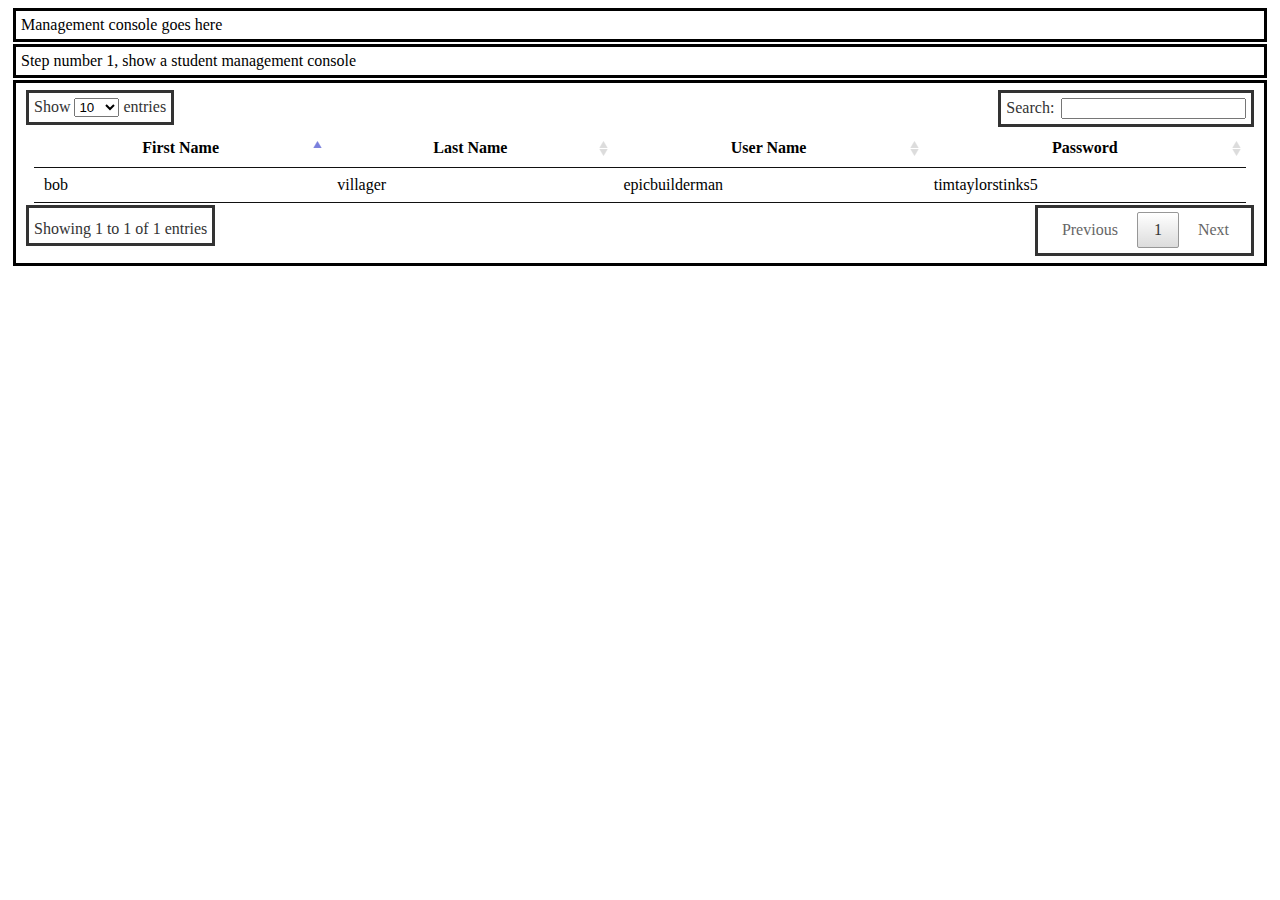
==== admin.html @ 943aa8a9 "Testing modeling of Student" ====
<!DOCTYPE html>
  <html>
  <head>
    <meta charset="utf-8">
    <title>ClassQuest Admin</title>
    <link rel="stylesheet" type="text/css" href="styles/style.css">
    <link rel="stylesheet" type="text/css" href="javascript/lib/DataTables-1.10.8/css/jquery.dataTables.css"/>
  </head>
  <body>
    <div>Management console goes here</div>
    <div>Step number 1, show a student management console</div>

    <table id="student-table">
    </table>

    <script src="javascript/lib/jquery-1.11.3.min.js"></script>
    <script src="javascript/lib/json2.js"></script>
    <script src="javascript/lib/underscore-min.js"></script>
    <script src="javascript/lib/backbone-min.js"></script>
    <script type="text/javascript" src="javascript/lib/DataTables-1.10.8/js/jquery.dataTables.js"></script>

    <script src="javascript/encounters.js" type="text/javascript"></script>
    <script src="javascript/students.js" type="text/javascript"></script>

    <script src="javascript/app.js" type="text/javascript"></script>
  </body>
  </html>
---- styles/style.css ----
div {
	border-style: solid;
	padding: 5px;
	margin: 2px 5px;
}

#ProductsContainer {
	border-color: blue;
}

.top-level-container {
	margin: 10px 10px;
}
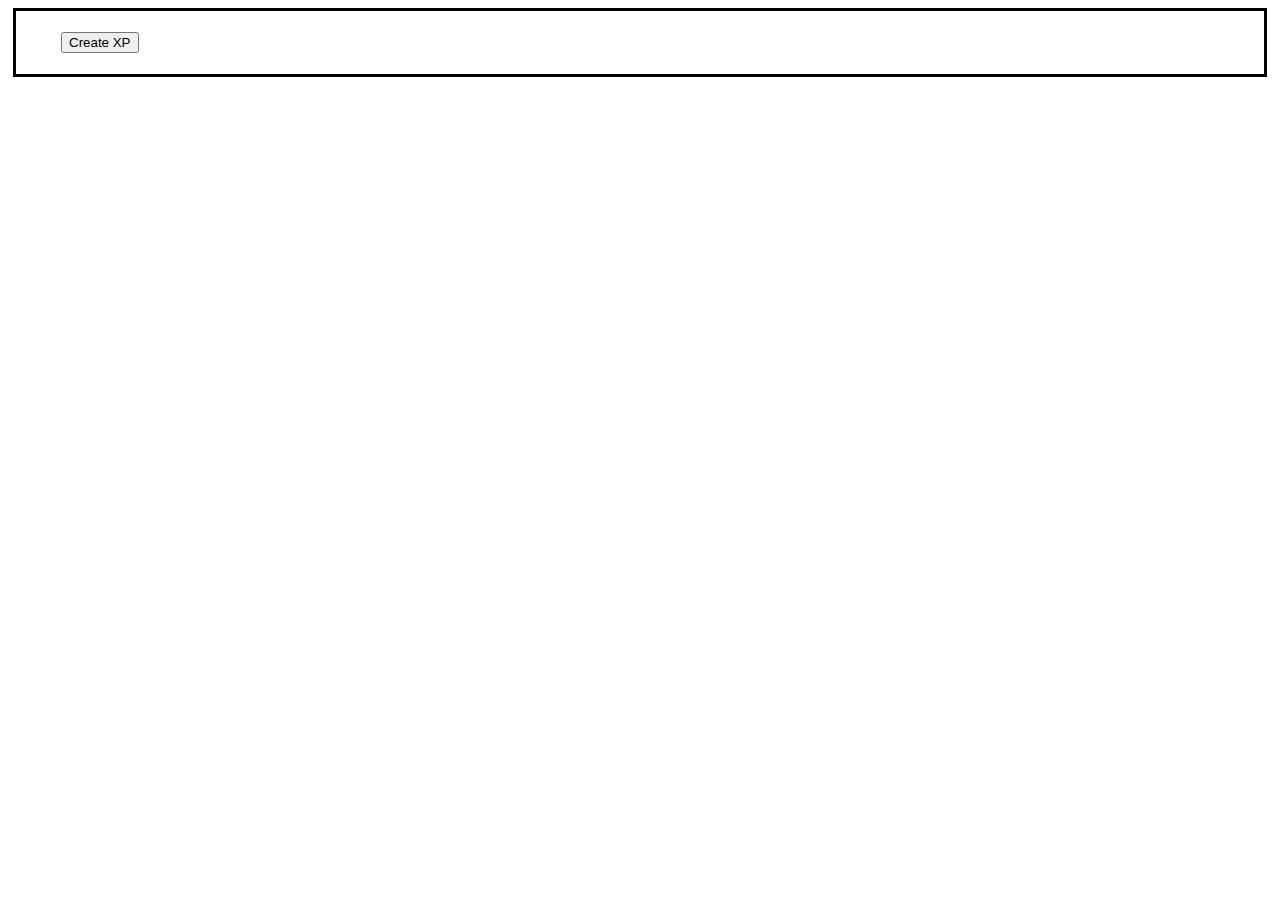
==== commit d461111d: "Working on xp crud and backbone modeling of collection with models, sync/save" ====
--- a/admin.html
+++ b/admin.html
@@ -7,8 +7,8 @@
     <link rel="stylesheet" type="text/css" href="javascript/lib/DataTables-1.10.8/css/jquery.dataTables.css"/>
   </head>
   <body>
-    <div>Management console goes here</div>
-    <div>Step number 1, show a student management console</div>
+
+    <div id="xp-container"></div>
 
     <table id="student-table">
     </table>
@@ -17,11 +17,25 @@
     <script src="javascript/lib/json2.js"></script>
     <script src="javascript/lib/underscore-min.js"></script>
     <script src="javascript/lib/backbone-min.js"></script>
+    <script src="javascript/lib/backbone.epoxy.min.js"></script>
+    
     <script type="text/javascript" src="javascript/lib/DataTables-1.10.8/js/jquery.dataTables.js"></script>
 
-    <script src="javascript/encounters.js" type="text/javascript"></script>
-    <script src="javascript/students.js" type="text/javascript"></script>
+    <script src="javascript/app/classquestconfig.js" type="text/javascript"></script>
 
-    <script src="javascript/app.js" type="text/javascript"></script>
+
+<!--
+    <script src="javascript/app/models/Encounter.js" type="text/javascript"></script>
+    <script src="javascript/app/collections/EncounterCollection.js" type="text/javascript"></script>
+    
+    <script src="javascript/app/students.js" type="text/javascript"></script>
+-->
+
+    <script src="javascript/app/models/XP.js" type="text/javascript"></script>
+    <script src="javascript/app/collections/XPCollection.js" type="text/javascript"></script>
+    <script src="javascript/app/views/XPView.js" type="text/javascript"></script>
+    <script src="javascript/app/views/XPCollectionView.js" type="text/javascript"></script>
+
+    <script src="javascript/app/app.js" type="text/javascript"></script>
   </body>
   </html>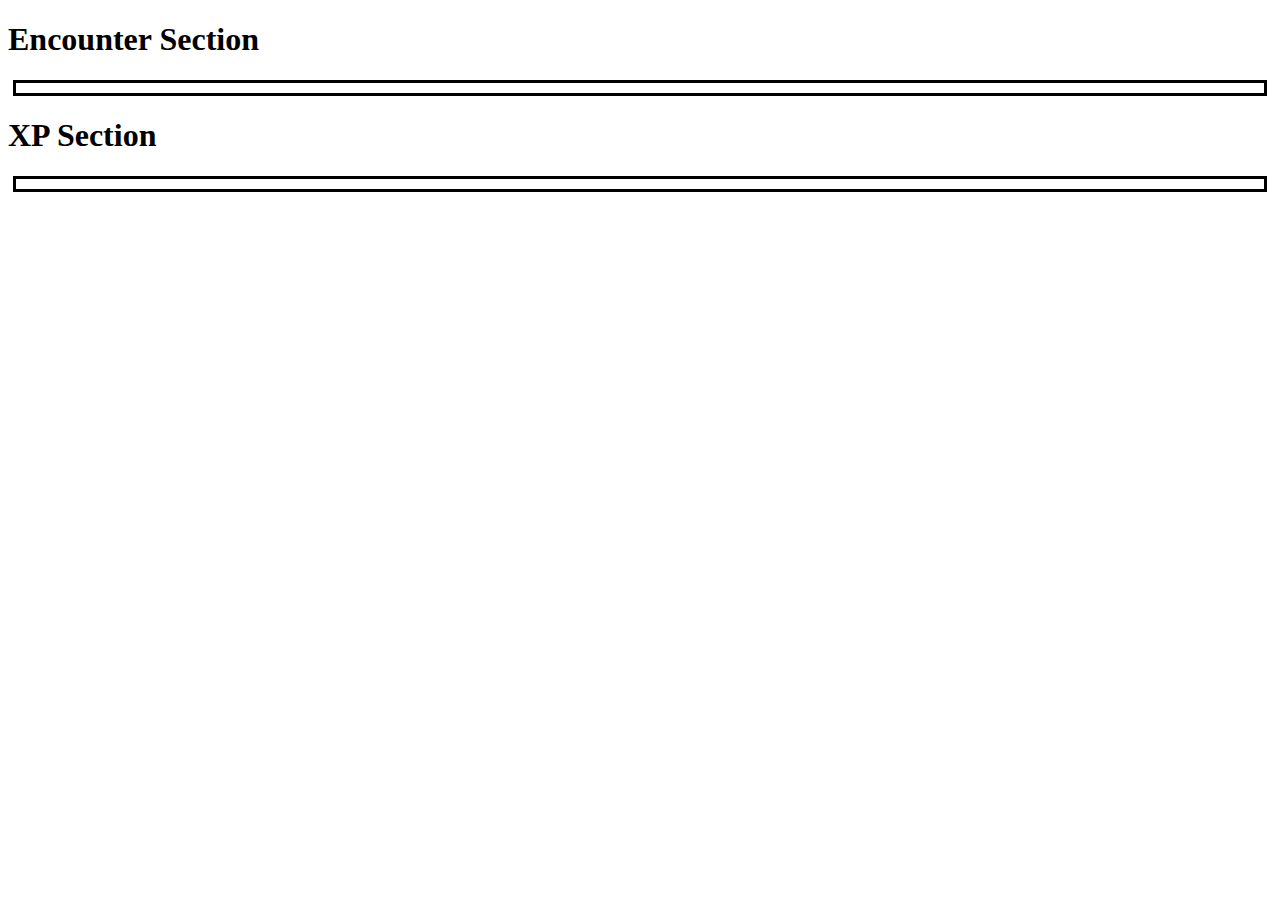
==== commit 4b8a6113: "Update view/model updates" ====
--- a/admin.html
+++ b/admin.html
@@ -8,9 +8,13 @@
   </head>
   <body>
 
-    <div id="xp-container"></div>
+    <h1>Encounter Section</h1>
+    <div id="EncounterContainer"></div>
 
-    <table id="student-table">
+    <h1>XP Section</h1>
+    <div id="XpContainer"></div>
+
+    <table id="StudentTable">
     </table>
 
     <script src="javascript/lib/jquery-1.11.3.min.js"></script>
@@ -18,11 +22,9 @@
     <script src="javascript/lib/underscore-min.js"></script>
     <script src="javascript/lib/backbone-min.js"></script>
     <script src="javascript/lib/backbone.epoxy.min.js"></script>
-    
+    <script src="javascript/lib/backbone-relational.js"></script>
+
     <script type="text/javascript" src="javascript/lib/DataTables-1.10.8/js/jquery.dataTables.js"></script>
-
-    <script src="javascript/app/classquestconfig.js" type="text/javascript"></script>
-
 
 <!--
     <script src="javascript/app/models/Encounter.js" type="text/javascript"></script>
@@ -31,10 +33,16 @@
     <script src="javascript/app/students.js" type="text/javascript"></script>
 -->
 
-    <script src="javascript/app/models/XP.js" type="text/javascript"></script>
-    <script src="javascript/app/collections/XPCollection.js" type="text/javascript"></script>
-    <script src="javascript/app/views/XPView.js" type="text/javascript"></script>
-    <script src="javascript/app/views/XPCollectionView.js" type="text/javascript"></script>
+    <script src="javascript/app/models/Xp.js" type="text/javascript"></script>
+    <script src="javascript/app/collections/XpCollection.js" type="text/javascript"></script>
+    <script src="javascript/app/views/XpView.js" type="text/javascript"></script>
+    <script src="javascript/app/views/XpCollectionView.js" type="text/javascript"></script>
+
+    <script src="javascript/app/models/Encounter.js" type="text/javascript"></script>
+    <script src="javascript/app/collections/EncounterCollection.js" type="text/javascript"></script>
+    <script src="javascript/app/views/EncounterView.js" type="text/javascript"></script>
+    <script src="javascript/app/views/EncounterXpView.js" type="text/javascript"></script>
+    <script src="javascript/app/views/EncounterCollectionView.js" type="text/javascript"></script>
 
     <script src="javascript/app/app.js" type="text/javascript"></script>
   </body>
--- a/styles/style.css
+++ b/styles/style.css
@@ -10,4 +10,12 @@
 
 .top-level-container {
 	margin: 10px 10px;
+}
+
+.unsaved {
+	border-color: red;
+}
+
+input[type=button] {
+	margin: 5px 0px;
 }